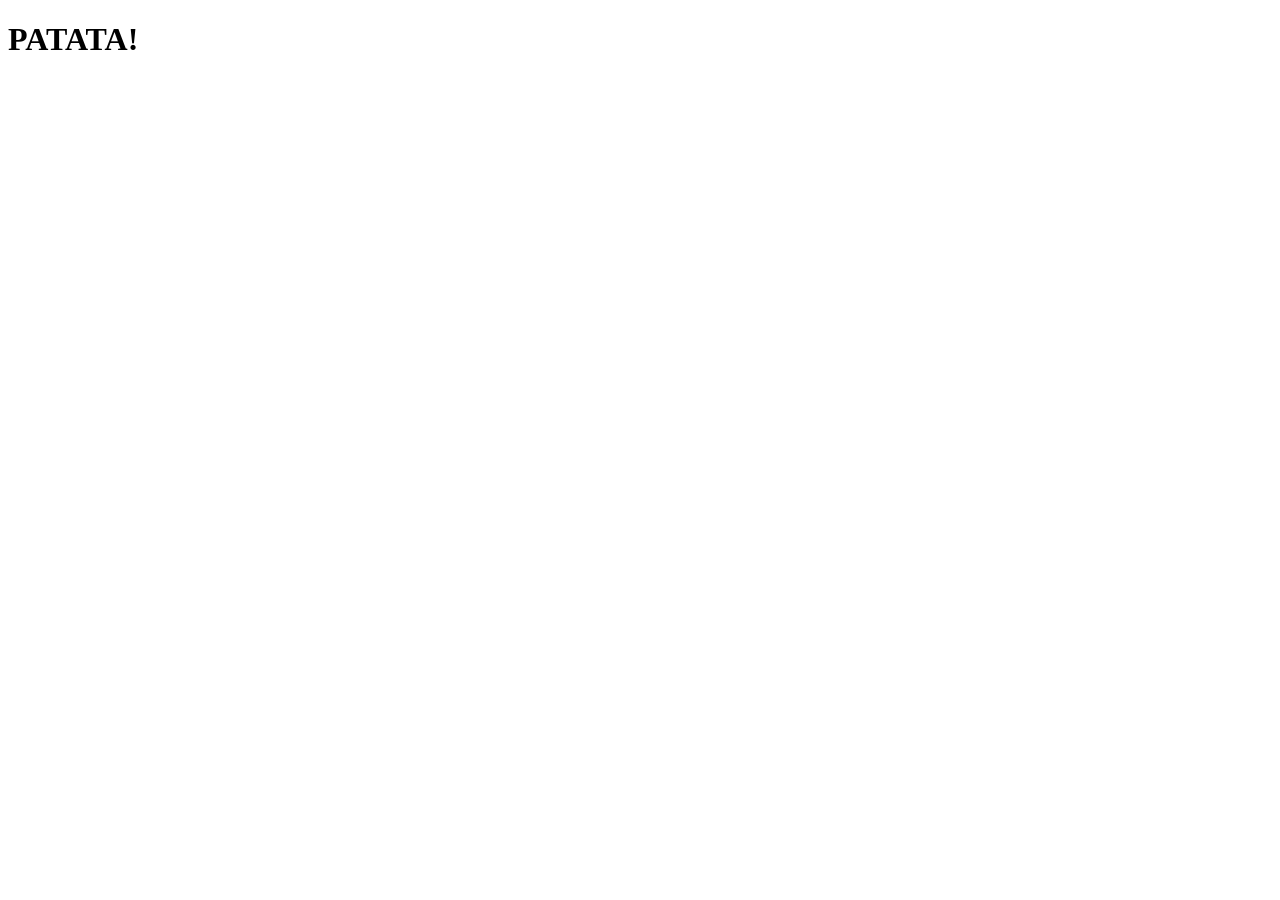
==== web/patata.html @ 2c3f4034 "Add PATATA" ====
<!doctype html>
<html lang="en">
    <head>
        <meta charset="UTF-8" />
        <meta name="viewport" content="width=device-width, initial-scale=1.0" />
        <title>PATATA!</title>
    </head>
    <body>
        <h1>PATATA!</h1>
    </body>
</html>
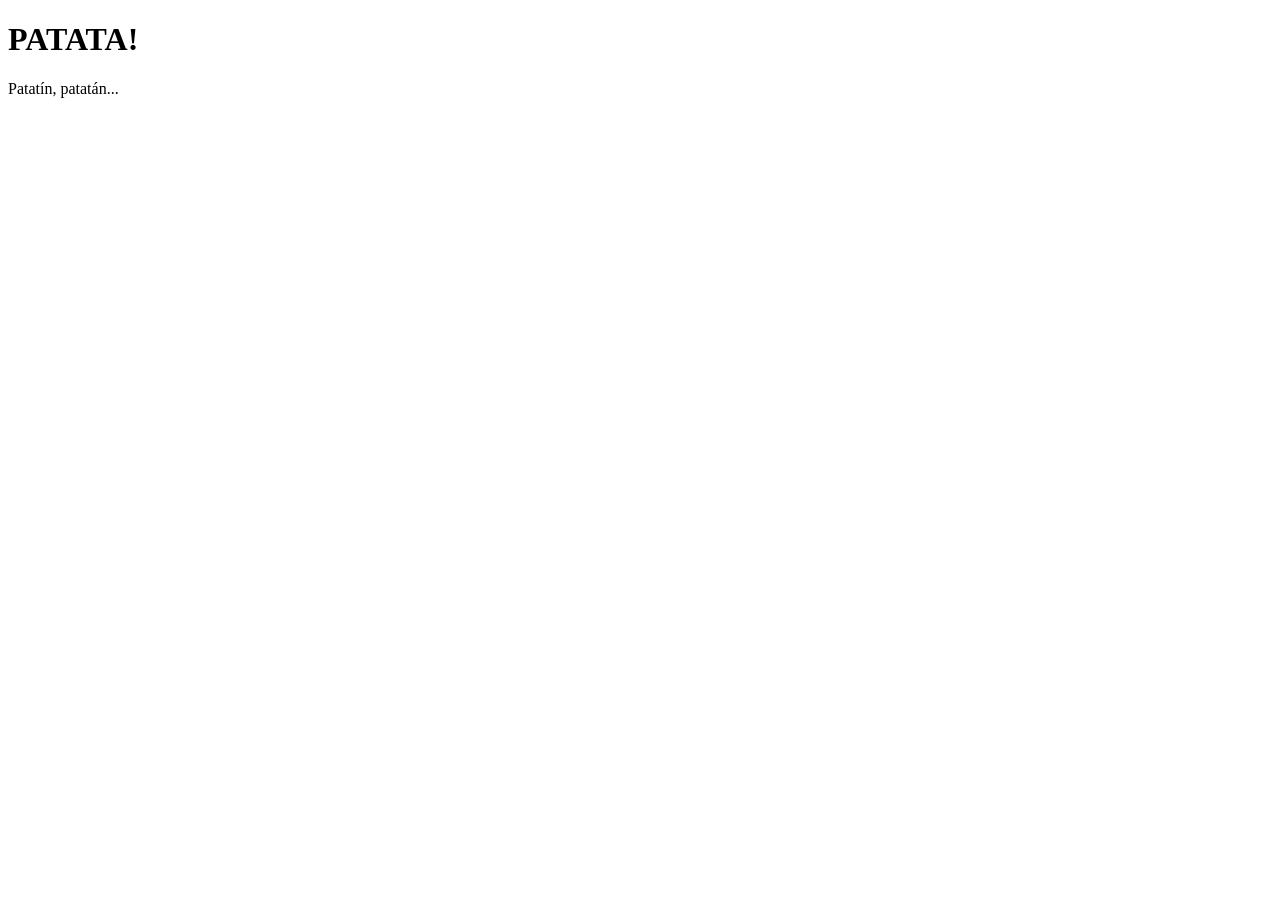
==== commit fadb76ff: "Add paragraph to patata.html with additional text" ====
--- a/web/patata.html
+++ b/web/patata.html
@@ -7,5 +7,6 @@
     </head>
     <body>
         <h1>PATATA!</h1>
+        <p>Patatín, patatán...</p>
     </body>
 </html>
